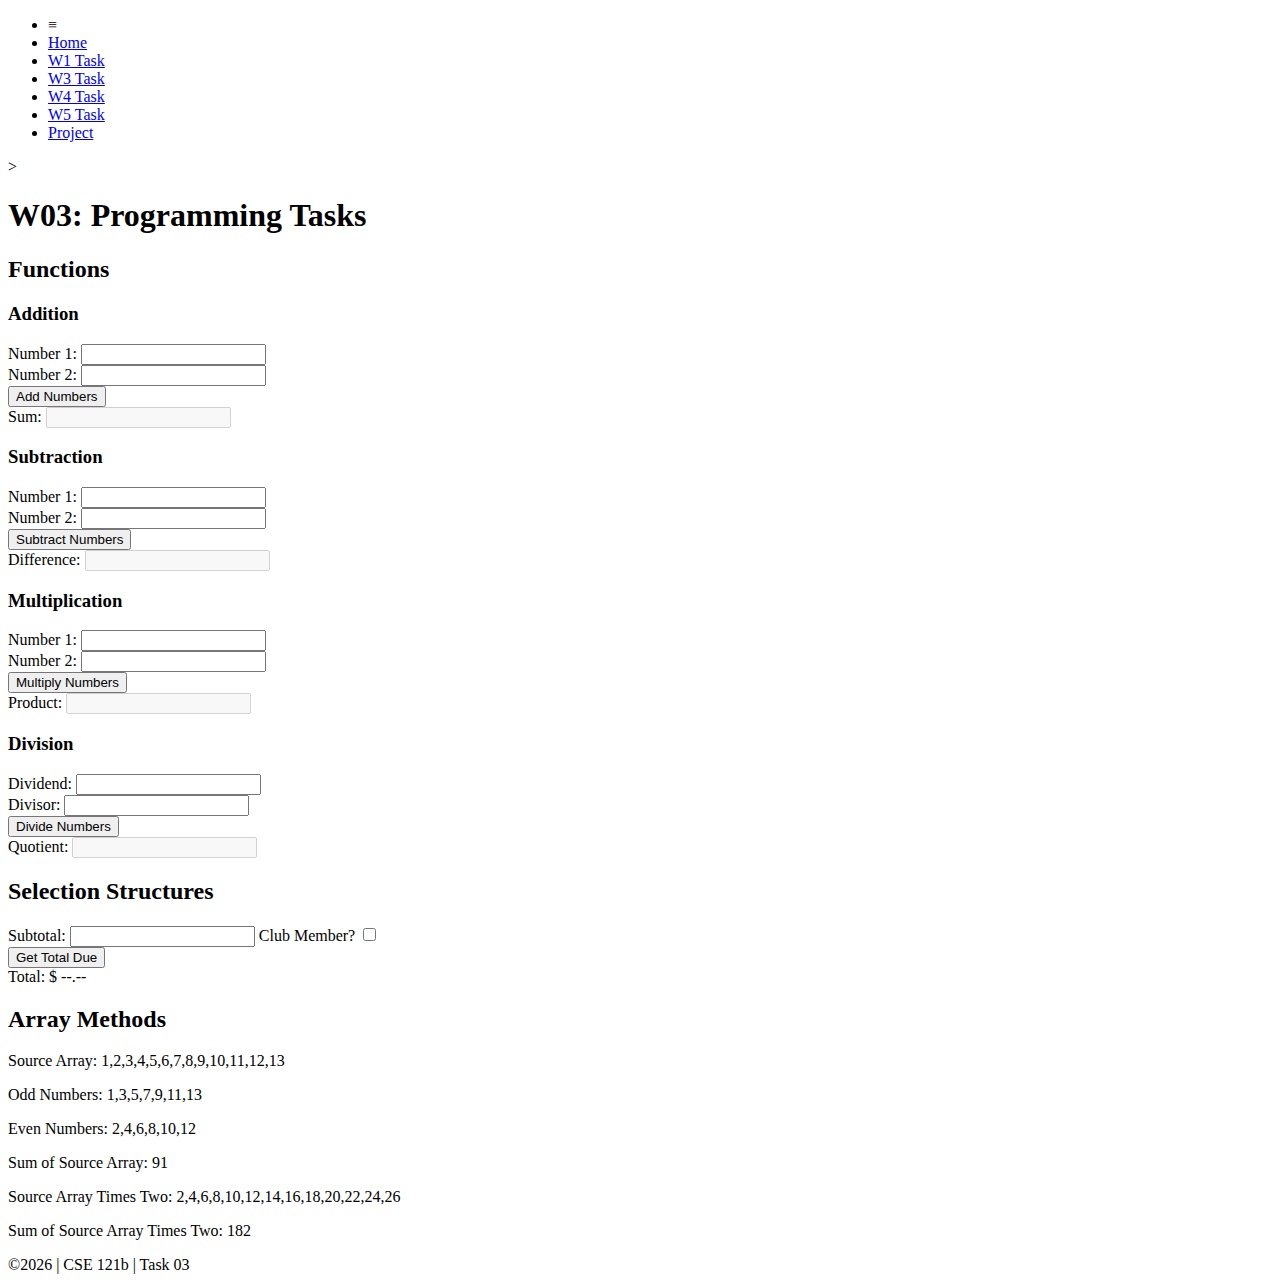
==== w03-task.html @ 49e51e7b "task 03 done" ====
<!DOCTYPE html>
<html lang="en">

<head>
    <meta charset="UTF-8">
    <meta name="viewport" content="width=device-width, initial-scale=1.0">
    <title>CSE 121b | W03: Programming Tasks</title>
    <link rel="preconnect" href="https://fonts.googleapis.com">
    <link rel="preconnect" href="https://fonts.gstatic.com" crossorigin>
    <link href="https://fonts.googleapis.com/css2?family=Roboto:wght@400;600&display=swap"
        rel="stylesheet">
    <link rel="stylesheet" href="styles/main.css">
</head>

<body>
    <nav>
        <ul id="menu">
            <li><a id="toggleMenu">&equiv;</a></li>
            <li><a href="index.html">Home</a></li>
            <li><a href="w01-task.html">W1 Task</a></li>
            <li><a href="w03-task.html" class="active">W3 Task</a></li>
            <li><a href="w04-task.html">W4 Task</a></li>
            <li><a href="w05-task.html">W5 Task</a></li>
            <li><a href="project.html">Project</a></li>
        </ul>
    </nav>>
    <header>
        <h1>W03: Programming Tasks</h1>
    </header>
    <main id="task3">
        <section id="section1">
            <h2>Functions</h2>
            <article>
                <h3>Addition</h3>
                <div>
                    <label for="add1">Number 1:</label>
                    <input type="text" id="add1" name="add1">
                </div>
                <div>
                    <label for="add2">Number 2:</label>
                    <input type="text" id="add2" name="add2">
                </div>
                <div>
                    <input type="button" id="addNumbers" value="Add Numbers">
                </div>
                <div>
                    <label for="sum">Sum:</label>
                    <input type="text" id="sum" name="sum" disabled>
                </div>
            </article>
            <article>
                <h3>Subtraction</h3>
                <div>
                    <label for="subtract1">Number 1:</label>
                    <input type="text" id="subtract1" name="subtract1">
                </div>
                <div>
                    <label for="subtract2">Number 2:</label>
                    <input type="text" id="subtract2" name="subtract2">
                </div>
                <div>
                    <input type="button" id="subtractNumbers" value="Subtract Numbers">
                </div>
                <div>
                    <label for="difference">Difference:</label>
                    <input type="text" id="difference" name="difference" disabled>
                </div>
            </article>
            <article>
                <h3>Multiplication</h3>
                <div>
                    <label for="factor1">Number 1:</label>
                    <input type="text" id="factor1" name="factor1">
                </div>
                <div>
                    <label for="factor2">Number 2:</label>
                    <input type="text" id="factor2" name="factor2">
                </div>
                <div>
                    <input type="button" id="multiplyNumbers" value="Multiply Numbers">
                </div>
                <div>
                    <label for="product">Product:</label>
                    <input type="text" id="product" name="product" disabled>
                </div>
            </article>
            <article>
                <h3>Division</h3>
                <div>
                    <label for="dividend">Dividend:</label>
                    <input type="text" id="dividend" name="dividend">
                </div>
                <div>
                    <label for="divisor">Divisor:</label>
                    <input type="text" id="divisor" name="divisor">
                </div>
                <div>
                    <input type="button" id="divideNumbers" value="Divide Numbers">
                </div>
                <div>
                    <label for="quotient">Quotient:</label>
                    <input type="text" id="quotient" name="quotient" disabled>
                </div>
            </article>
        </section>
        <div>
            <section id="section2">
                <h2>Selection Structures</h2>
                <label class="right">Subtotal:
                    <input type="number" id="subtotal" size="5">
                </label>
                <label class="middle right">
                    Club Member?
                    <input type="checkbox" id="member">
                </label>
                <div class="right">
                    <input type="button" id="getTotal" value="Get Total Due">
                </div>
                <div class="right">Total:
                    <span class="larger" id="total">$ --.--</span>
                </div>
            </section>
            <section id="section3">
                <h2>Array Methods</h2>
                <p>
                    Source Array: <span id="array"></span>
                </p>
                <p>
                    Odd Numbers: <span id="odds"></span>
                </p>
                <p>
                    Even Numbers: <span id="evens"></span>
                </p>
                <p>
                    Sum of Source Array: <span id="sumOfArray"></span>
                </p>
                <p>
                    Source Array Times Two: <span id="multiplied"></span>
                </p>
                <p>
                    Sum of Source Array Times Two: <span id="sumOfMultiplied"></span>
                </p>
            </section>
        </div>
    </main>
    <footer>
        &copy;<span id="year"></span> | CSE 121b | Task 03
    </footer>
    <script src="scripts/main.js"></script>
    <script>
        document.getElementById("year").innerHTML = new Date().getFullYear();
    </script>
    <script src="w03-task/scripts/w03-task.js"></script>
</body>

</html>
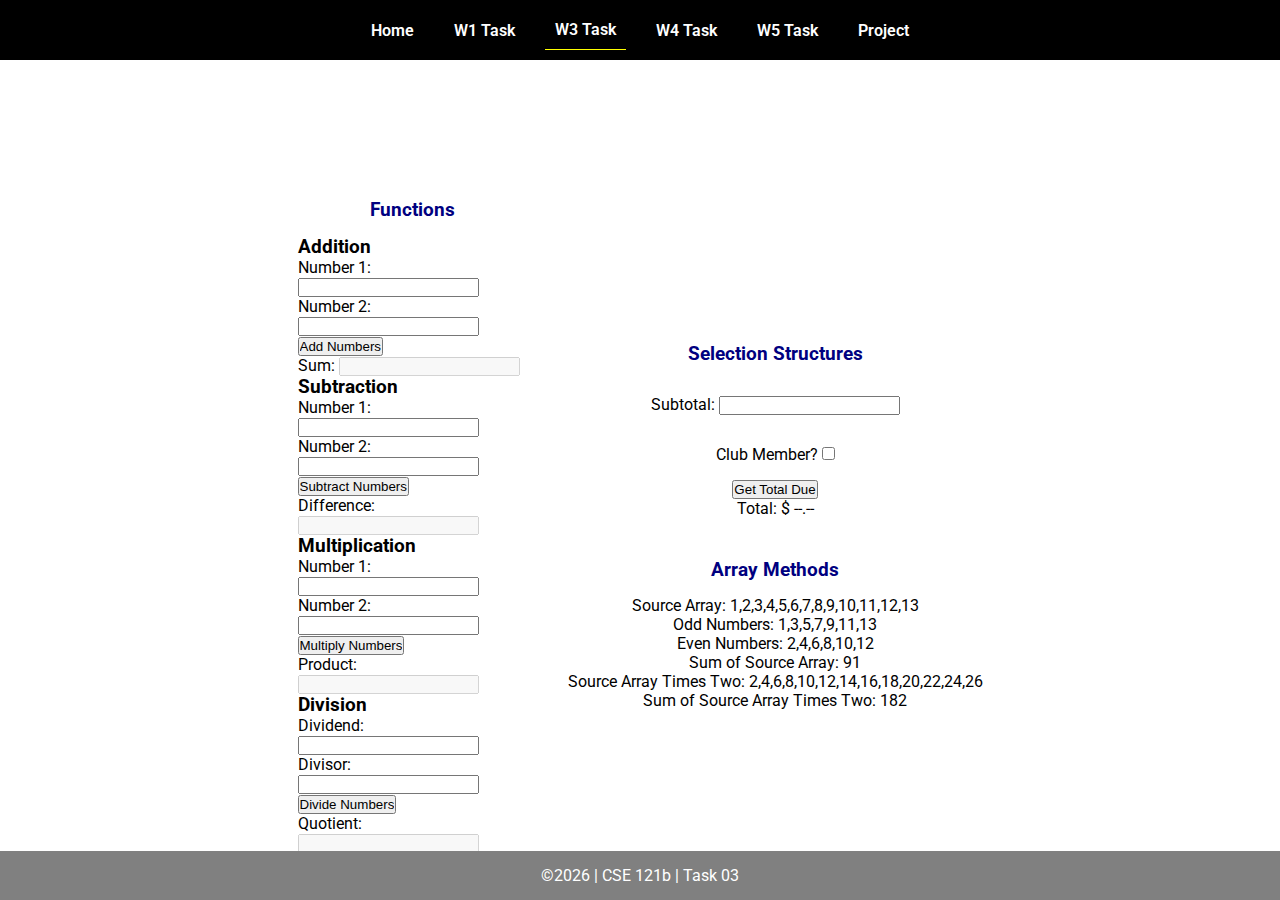
==== commit 9960ea2d: "orgnanized folders" ====
--- a/w03-task.html
+++ b/w03-task.html
@@ -150,7 +150,7 @@
     <script>
         document.getElementById("year").innerHTML = new Date().getFullYear();
     </script>
-    <script src="w03-task/scripts/w03-task.js"></script>
+    <script src="scripts/w03-task.js"></script>
 </body>
 
 </html>--- a/styles/main.css
+++ b/styles/main.css
@@ -0,0 +1,157 @@
+/* Universal Selector */
+* {
+    margin: 0;
+    padding: 0;
+    box-sizing: border-box;
+}
+
+/* HTML Selectors */
+body {
+    font-family: 'Roboto', Helvetica, sans-serif;
+}
+
+nav {
+    background-color: black;
+    width: 100%;
+    position: fixed;
+    top: 0;
+}
+
+nav ul {
+    display: flex;
+    flex-direction: column;
+    align-items: center;
+    max-width: fit-content;
+    margin: 0 auto;
+}
+
+nav ul li {
+    flex: 1 1 auto;
+}
+
+nav ul li:first-child {
+    display: block;
+    font-size: 2rem;
+}
+
+nav ul li:first-child a {
+    padding: 1px 10px;
+}
+
+nav ul li {
+    display: none;
+    list-style: none;
+    margin: 10px;
+}
+
+nav ul li a {
+    display: block;
+    padding: 10px;
+    text-decoration: none;
+    font-weight: 600;
+    color: white;
+    text-align: center;
+}
+
+nav ul li a:hover {
+    background-color: #efefef;
+    color: black;
+}
+
+h1, h2 {
+    text-align: center;
+    margin-bottom: 15px;
+
+}
+
+h1 {
+border-bottom: 1px solid #ccc;
+}
+
+h2 {
+    font-size: 1.2rem;
+    color: navy;
+    text-align: center;
+    margin-top: 30px;
+}
+
+main {
+    margin-top: 125px;
+    display: grid;
+    grid-template-columns: 1fr;
+    grid-gap: 20px;
+    align-items: center;
+    justify-content: center;
+}
+
+picture {
+    margin: 0 auto;
+}
+
+picture img {
+    width: 240px;
+    height: auto;
+    border-radius: 5%;
+    border: 1px solid #ccc;
+    box-shadow: 0 0 30px #777;
+}
+
+section {
+    display: flex;
+    flex-direction: column;
+    align-items: center;
+    margin: 10px
+}
+
+label {
+    margin: 15px 0;
+}
+
+footer {
+    background-color: gray;
+    color: white;
+    padding: 15px;
+    text-align: center;
+    width: 100%;
+    position: fixed;
+    bottom: 0;
+}
+
+/* Class Selectors */
+.active {
+    border-bottom: 1px solid yellow;
+}
+
+.open li {
+    display: block;
+}
+
+.block {
+    display: block;
+}
+
+/* ID Selectors */
+
+/* Media Queries */
+@media only screen and (min-width: 32.5em) {
+    nav ul {
+        flex-direction: row;
+    }
+
+    nav ul li:first-child {
+        display: none;
+    }
+
+    nav ul li {
+        display: block;
+    }
+
+    main {
+        margin: 100px auto 20px;
+        grid-template-columns: 250px 1fr;
+        max-width: -moz-fit-content;
+        max-width: fit-content;
+
+    }
+
+}